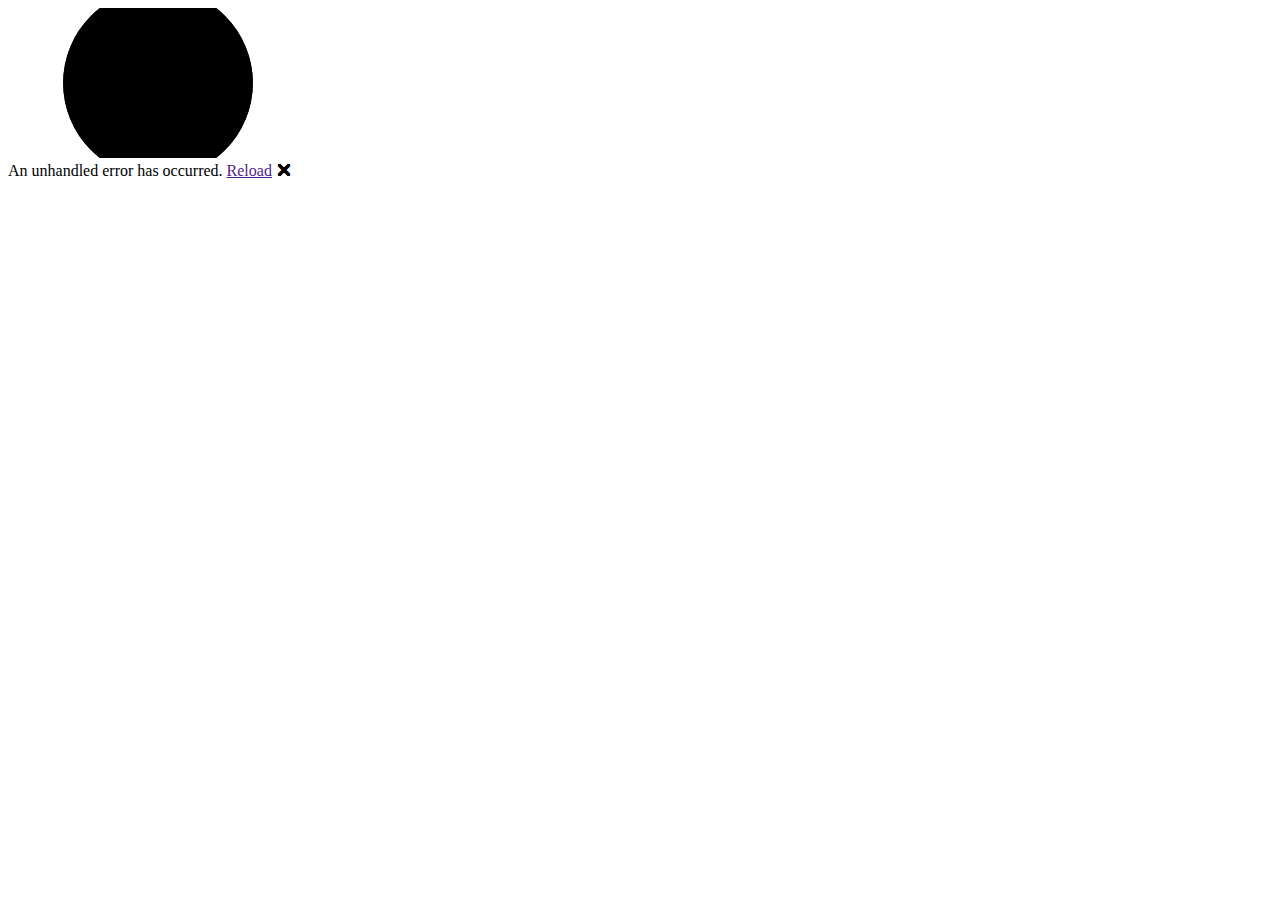
==== blazor/index.html @ b93a2b0e "Deploying to main from @ iSeiryu/blazor-wasm-experiments@ccee6013435e64466a521edc1be4189a7046e6fe 🚀" ====
<!DOCTYPE html>
<html lang="en">

<head>
    <meta charset="utf-8" />
    <meta name="viewport" content="width=device-width, initial-scale=1.0" />
    <title>BlazorExperiments</title>
    <base href="/" />
    <link rel="stylesheet" href="css/bootstrap/bootstrap.min.css" />
    <link rel="stylesheet" href="css/app.css" />
    <link rel="icon" type="image/png" href="favicon.png" />
    <link href="BlazorExperiments.UI.styles.css" rel="stylesheet" />
    <!-- Start Single Page Apps for GitHub Pages -->
    <script type="text/javascript">
        // https://github.com/rafgraph/spa-github-pages
        // This script checks to see if a redirect is present in the query string,
        // converts it back into the correct URL and uses window.history.replaceState(...)
        // to add it to the browser's history. This will not make the browser load the new URL.
        // On loading the single-page app later, the correct URL will be available in the browser's
        // history for the single page app to route accordingly.
        (function redirectFix(locationObject) {
            if (locationObject.search[1] === '/') {
                const decoded = locationObject
                    .search
                    .slice(1)
                    .split('&')
                    .map((s) => s.replace(/~and~/g, '&'))
                    .join('?');

                window.history.replaceState(
                    null,
                    null,
                    `${locationObject.pathname.slice(0, -1)}${decoded}${locationObject.hash}`
                );
            }
        })(window.location);
    </script>
    <!-- End Single Page Apps for GitHub Pages -->
</head>

<body>
    <div id="app">
        <svg class="loading-progress">
            <circle r="40%" cx="50%" cy="50%" />
            <circle r="40%" cx="50%" cy="50%" />
        </svg>
        <div class="loading-progress-text"></div>
    </div>

    <div id="blazor-error-ui">
        An unhandled error has occurred.
        <a href="" class="reload">Reload</a>
        <a class="dismiss">🗙</a>
    </div>
    <script src="_framework/blazor.webassembly.js"></script>
    <script>
        window.browserResize = {
            getWindowDimensions: function () {
                return {
                    Height: window.innerHeight,
                    Width: window.innerWidth,
                    DevicePixelRatio: window.devicePixelRatio
                };
            },
            registerResizeCallback: function () {
                window.addEventListener("resize", browserResize.resized);
            },
            resized: function () {
                DotNet.invokeMethodAsync("BlazorExperiments.UI", 'OnBrowserResize');
            }
        }
    </script>
</body>

</html>
---- blazor/css/app.css ----
html, body {
    font-family: 'Helvetica Neue', Helvetica, Arial, sans-serif;
}

h1:focus {
    outline: none;
}

a, .btn-link {
    color: #0071c1;
}

.btn-primary {
    color: #fff;
    background-color: #1b6ec2;
    border-color: #1861ac;
}

.btn:focus, .btn:active:focus, .btn-link.nav-link:focus, .form-control:focus, .form-check-input:focus {
    box-shadow: 0 0 0 0.1rem white, 0 0 0 0.25rem #258cfb;
}

.content {
    padding-top: 1.1rem;
}

    .content label {
        font-weight: bold;
    }

.valid.modified:not([type=checkbox]) {
    outline: 1px solid #26b050;
}

.invalid {
    outline: 1px solid red;
}

.validation-message {
    color: red;
}

#blazor-error-ui {
    background: lightyellow;
    bottom: 0;
    box-shadow: 0 -1px 2px rgba(0, 0, 0, 0.2);
    display: none;
    left: 0;
    padding: 0.6rem 1.25rem 0.7rem 1.25rem;
    position: fixed;
    width: 100%;
    z-index: 1000;
}

    #blazor-error-ui .dismiss {
        cursor: pointer;
        position: absolute;
        right: 0.75rem;
        top: 0.5rem;
    }

.blazor-error-boundary {
    background: url([data-uri]) no-repeat 1rem/1.8rem, #b32121;
    padding: 1rem 1rem 1rem 3.7rem;
    color: white;
}

    .blazor-error-boundary::after {
        content: "An error has occurred."
    }

.loading-progress {
    position: relative;
    display: block;
    width: 8rem;
    height: 8rem;
    margin: 20vh auto 1rem auto;
}

    .loading-progress circle {
        fill: none;
        stroke: #e0e0e0;
        stroke-width: 0.6rem;
        transform-origin: 50% 50%;
        transform: rotate(-90deg);
    }

        .loading-progress circle:last-child {
            stroke: #1b6ec2;
            stroke-dasharray: calc(3.141 * var(--blazor-load-percentage, 0%) * 0.8), 500%;
            transition: stroke-dasharray 0.05s ease-in-out;
        }

.loading-progress-text {
    position: absolute;
    text-align: center;
    font-weight: bold;
    inset: calc(20vh + 3.25rem) 0 auto 0.2rem;
}

    .loading-progress-text:after {
        content: var(--blazor-load-percentage-text, "Loading");
    }

code {
    color: #c02d76;
}
---- blazor/BlazorExperiments.UI.styles.css ----
/* /Layout/MainLayout.razor.rz.scp.css */
.page[b-sjjxhkddgh] {
    position: relative;
    display: flex;
    flex-direction: column;
}

main[b-sjjxhkddgh] {
    flex: 1;
}

.sidebar[b-sjjxhkddgh] {
    background-image: linear-gradient(180deg, rgb(5, 39, 103) 0%, #3a0647 70%);
}

@media (min-width: 641px) {
    .page[b-sjjxhkddgh] {
        flex-direction: row;
    }

    .sidebar[b-sjjxhkddgh] {
        width: 250px;
        height: 100vh;
        position: sticky;
        top: 0;
    }

    article[b-sjjxhkddgh] {
        padding-left: 2rem !important;
        padding-right: 1.5rem !important;
    }
}
/* /Layout/NavMenu.razor.rz.scp.css */
.navbar-toggler[b-se0s6aof8a] {
    background-color: rgba(255, 255, 255, 0.1);
}

.top-row[b-se0s6aof8a] {
    height: 3.5rem;
    background-color: rgba(0,0,0,0.4);
}

.navbar-brand[b-se0s6aof8a] {
    font-size: 1.1rem;
}

.bi[b-se0s6aof8a] {
    display: inline-block;
    position: relative;
    width: 1.25rem;
    height: 1.25rem;
    margin-right: 0.75rem;
    top: -1px;
    background-size: cover;
}

.bi-house-door-fill-nav-menu[b-se0s6aof8a] {
    background-image: url("data:image/svg+xml,%3Csvg xmlns='http://www.w3.org/2000/svg' width='16' height='16' fill='white' class='bi bi-house-door-fill' viewBox='0 0 16 16'%3E%3Cpath d='M6.5 14.5v-3.505c0-.245.25-.495.5-.495h2c.25 0 .5.25.5.5v3.5a.5.5 0 0 0 .5.5h4a.5.5 0 0 0 .5-.5v-7a.5.5 0 0 0-.146-.354L13 5.793V2.5a.5.5 0 0 0-.5-.5h-1a.5.5 0 0 0-.5.5v1.293L8.354 1.146a.5.5 0 0 0-.708 0l-6 6A.5.5 0 0 0 1.5 7.5v7a.5.5 0 0 0 .5.5h4a.5.5 0 0 0 .5-.5Z'/%3E%3C/svg%3E");
}

.bi-plus-square-fill-nav-menu[b-se0s6aof8a] {
    background-image: url("data:image/svg+xml,%3Csvg xmlns='http://www.w3.org/2000/svg' width='16' height='16' fill='white' class='bi bi-plus-square-fill' viewBox='0 0 16 16'%3E%3Cpath d='M2 0a2 2 0 0 0-2 2v12a2 2 0 0 0 2 2h12a2 2 0 0 0 2-2V2a2 2 0 0 0-2-2H2zm6.5 4.5v3h3a.5.5 0 0 1 0 1h-3v3a.5.5 0 0 1-1 0v-3h-3a.5.5 0 0 1 0-1h3v-3a.5.5 0 0 1 1 0z'/%3E%3C/svg%3E");
}

.bi-list-nested-nav-menu[b-se0s6aof8a] {
    background-image: url("data:image/svg+xml,%3Csvg xmlns='http://www.w3.org/2000/svg' width='16' height='16' fill='white' class='bi bi-list-nested' viewBox='0 0 16 16'%3E%3Cpath fill-rule='evenodd' d='M4.5 11.5A.5.5 0 0 1 5 11h10a.5.5 0 0 1 0 1H5a.5.5 0 0 1-.5-.5zm-2-4A.5.5 0 0 1 3 7h10a.5.5 0 0 1 0 1H3a.5.5 0 0 1-.5-.5zm-2-4A.5.5 0 0 1 1 3h10a.5.5 0 0 1 0 1H1a.5.5 0 0 1-.5-.5z'/%3E%3C/svg%3E");
}

.nav-item[b-se0s6aof8a] {
    font-size: 0.9rem;
    padding-bottom: 0.5rem;
}

    .nav-item:first-of-type[b-se0s6aof8a] {
        padding-top: 1rem;
    }

    .nav-item:last-of-type[b-se0s6aof8a] {
        padding-bottom: 1rem;
    }

    .nav-item[b-se0s6aof8a]  a {
        color: #d7d7d7;
        border-radius: 4px;
        height: 3rem;
        display: flex;
        align-items: center;
        line-height: 3rem;
    }

        .nav-item[b-se0s6aof8a]  a.active {
            background-color: rgba(255,255,255,0.37);
            color: white;
        }

        .nav-item[b-se0s6aof8a]  a:hover {
            background-color: rgba(255,255,255,0.1);
            color: white;
        }

@media (min-width: 641px) {
    .navbar-toggler[b-se0s6aof8a] {
        display: none;
    }

    .collapse[b-se0s6aof8a] {
        /* Never collapse the sidebar for wide screens */
        display: block;
    }

    .nav-scrollable[b-se0s6aof8a] {
        /* Allow sidebar to scroll for tall menus */
        height: calc(100vh - 3.5rem);
        overflow-y: auto;
    }
}
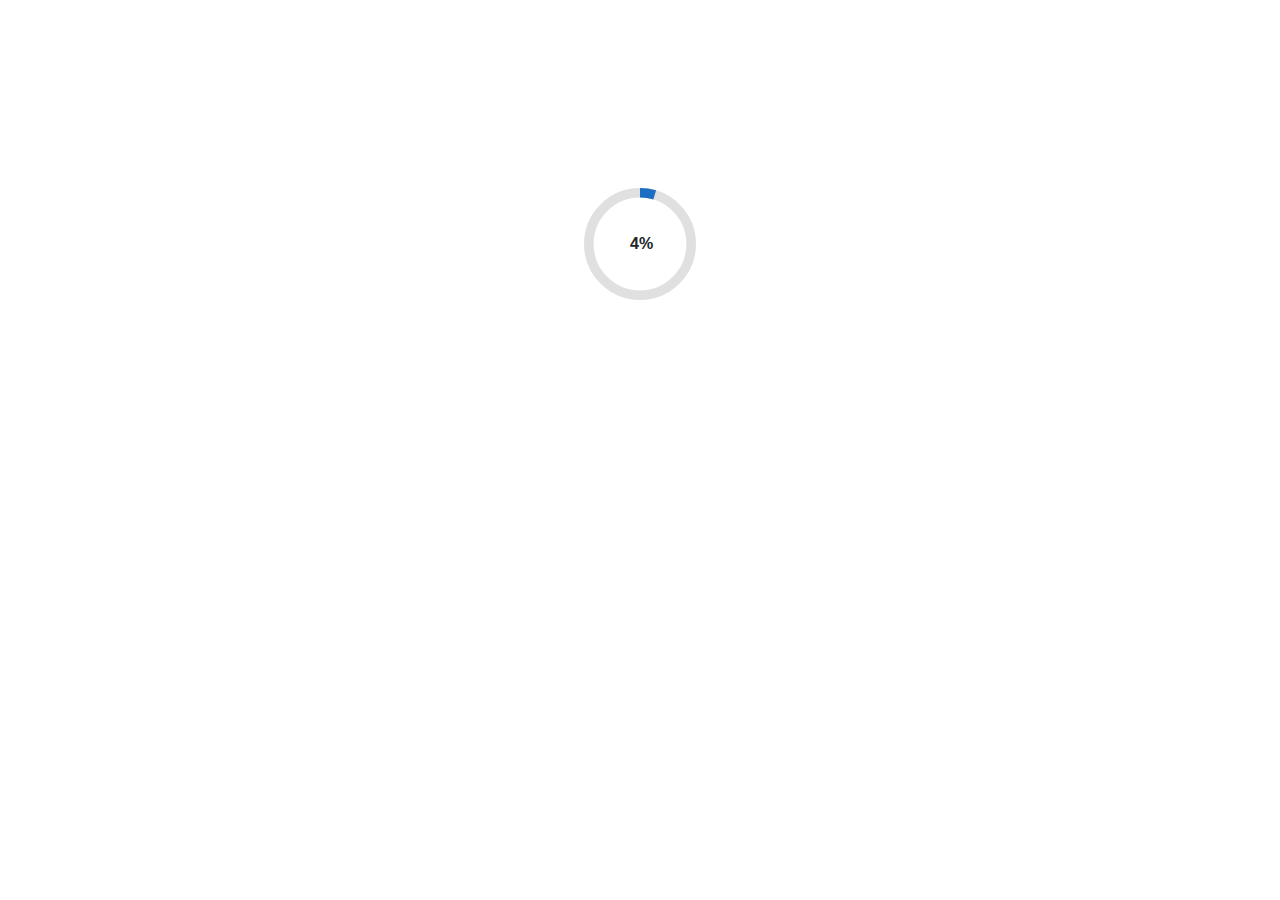
==== commit 00f6e3b7: "Deploying to main from @ iSeiryu/blazor-wasm-experiments@a1b2c1b9ef35cf73ffdb95dcdda0b5dae2ced5db 🚀" ====
--- a/blazor/index.html
+++ b/blazor/index.html
@@ -5,7 +5,7 @@
     <meta charset="utf-8" />
     <meta name="viewport" content="width=device-width, initial-scale=1.0" />
     <title>BlazorExperiments</title>
-    <base href="/" />
+    <base href="/blazor/" />
     <link rel="stylesheet" href="css/bootstrap/bootstrap.min.css" />
     <link rel="stylesheet" href="css/app.css" />
     <link rel="icon" type="image/png" href="favicon.png" />
@@ -69,7 +69,13 @@
                 DotNet.invokeMethodAsync("BlazorExperiments.UI", 'OnBrowserResize');
             }
         }
+
+        window.isMobile = () => {
+            let check = false;
+            (function (a) { if (/(android|bb\d+|meego).+mobile|avantgo|bada\/|blackberry|blazer|compal|elaine|fennec|hiptop|iemobile|ip(hone|od)|iris|kindle|lge |maemo|midp|mmp|mobile.+firefox|netfront|opera m(ob|in)i|palm( os)?|phone|p(ixi|re)\/|plucker|pocket|psp|series(4|6)0|symbian|treo|up\.(browser|link)|vodafone|wap|windows ce|xda|xiino/i.test(a) || /1207|6310|6590|3gso|4thp|50[1-6]i|770s|802s|a wa|abac|ac(er|oo|s\-)|ai(ko|rn)|al(av|ca|co)|amoi|an(ex|ny|yw)|aptu|ar(ch|go)|as(te|us)|attw|au(di|\-m|r |s )|avan|be(ck|ll|nq)|bi(lb|rd)|bl(ac|az)|br(e|v)w|bumb|bw\-(n|u)|c55\/|capi|ccwa|cdm\-|cell|chtm|cldc|cmd\-|co(mp|nd)|craw|da(it|ll|ng)|dbte|dc\-s|devi|dica|dmob|do(c|p)o|ds(12|\-d)|el(49|ai)|em(l2|ul)|er(ic|k0)|esl8|ez([4-7]0|os|wa|ze)|fetc|fly(\-|_)|g1 u|g560|gene|gf\-5|g\-mo|go(\.w|od)|gr(ad|un)|haie|hcit|hd\-(m|p|t)|hei\-|hi(pt|ta)|hp( i|ip)|hs\-c|ht(c(\-| |_|a|g|p|s|t)|tp)|hu(aw|tc)|i\-(20|go|ma)|i230|iac( |\-|\/)|ibro|idea|ig01|ikom|im1k|inno|ipaq|iris|ja(t|v)a|jbro|jemu|jigs|kddi|keji|kgt( |\/)|klon|kpt |kwc\-|kyo(c|k)|le(no|xi)|lg( g|\/(k|l|u)|50|54|\-[a-w])|libw|lynx|m1\-w|m3ga|m50\/|ma(te|ui|xo)|mc(01|21|ca)|m\-cr|me(rc|ri)|mi(o8|oa|ts)|mmef|mo(01|02|bi|de|do|t(\-| |o|v)|zz)|mt(50|p1|v )|mwbp|mywa|n10[0-2]|n20[2-3]|n30(0|2)|n50(0|2|5)|n7(0(0|1)|10)|ne((c|m)\-|on|tf|wf|wg|wt)|nok(6|i)|nzph|o2im|op(ti|wv)|oran|owg1|p800|pan(a|d|t)|pdxg|pg(13|\-([1-8]|c))|phil|pire|pl(ay|uc)|pn\-2|po(ck|rt|se)|prox|psio|pt\-g|qa\-a|qc(07|12|21|32|60|\-[2-7]|i\-)|qtek|r380|r600|raks|rim9|ro(ve|zo)|s55\/|sa(ge|ma|mm|ms|ny|va)|sc(01|h\-|oo|p\-)|sdk\/|se(c(\-|0|1)|47|mc|nd|ri)|sgh\-|shar|sie(\-|m)|sk\-0|sl(45|id)|sm(al|ar|b3|it|t5)|so(ft|ny)|sp(01|h\-|v\-|v )|sy(01|mb)|t2(18|50)|t6(00|10|18)|ta(gt|lk)|tcl\-|tdg\-|tel(i|m)|tim\-|t\-mo|to(pl|sh)|ts(70|m\-|m3|m5)|tx\-9|up(\.b|g1|si)|utst|v400|v750|veri|vi(rg|te)|vk(40|5[0-3]|\-v)|vm40|voda|vulc|vx(52|53|60|61|70|80|81|83|85|98)|w3c(\-| )|webc|whit|wi(g |nc|nw)|wmlb|wonu|x700|yas\-|your|zeto|zte\-/i.test(a.substring(0, 4))) check = true; })(navigator.userAgent || window.opera);
+            return check;
+        };
     </script>
 </body>
 
-</html>
+</html>